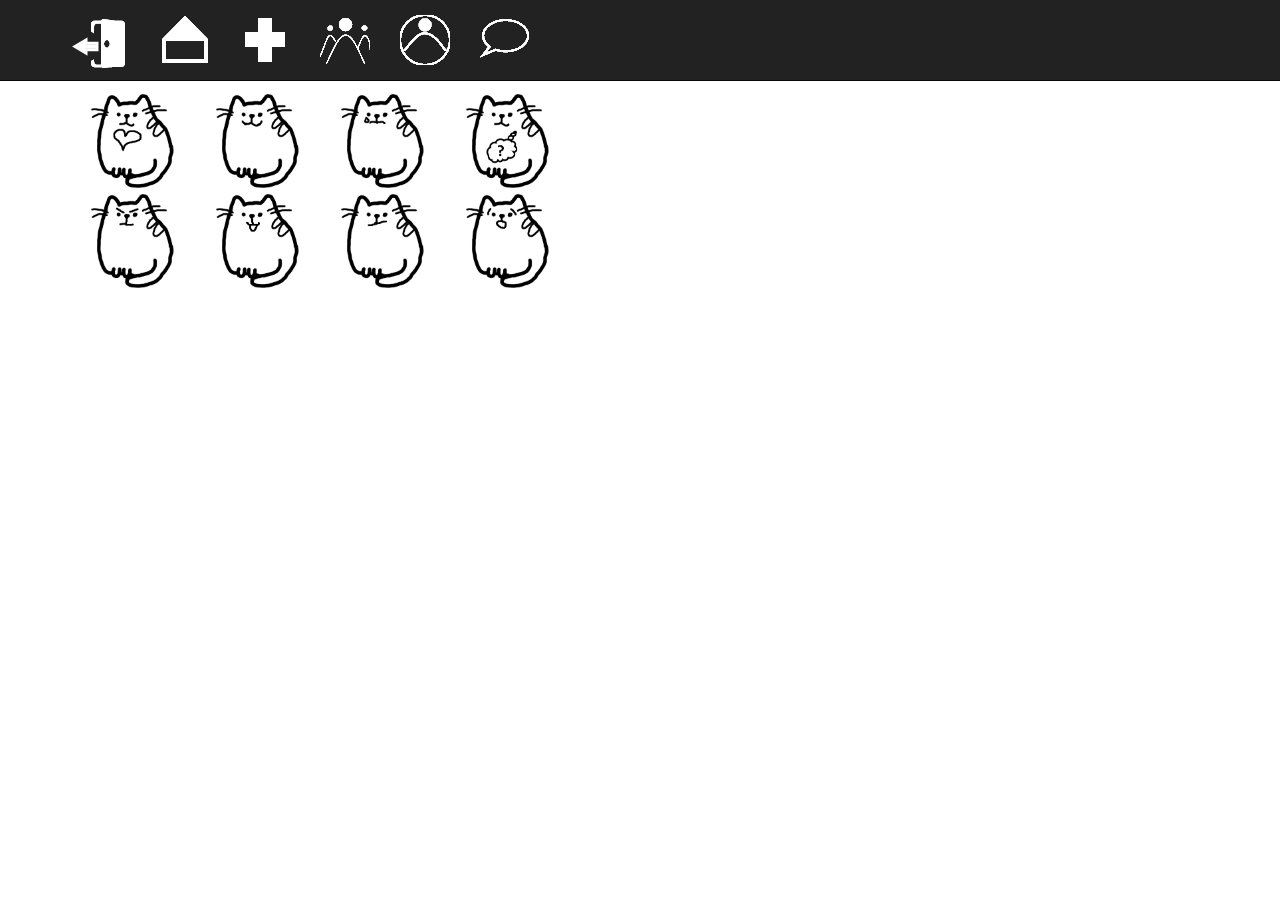
==== src/main/resources/public/index.html @ 81ac9a73 "Update + Merge" ====
<!DOCTYPE html>
<html lang="en">
  <head>
    <meta charset="utf-8">
    <meta http-equiv="X-UA-Compatible" content="IE=edge">
    <meta name="viewport" content="width=device-width, initial-scale=1">
    <!-- The above 3 meta tags *must* come first in the head; any other head content must come *after* these tags -->
    <meta name="description" content="">
    <meta name="author" content="">
    <link rel="icon" href="../favicon.ico">

    <title>ShareCat</title>

    <!-- Bootstrap core CSS -->
    <link href="../dist/css/bootstrap.min.css" rel="stylesheet">

    <!-- IE10 viewport hack for Surface/desktop Windows 8 bug -->
    <link href="../assets/css/ie10-viewport-bug-workaround.css" rel="stylesheet">

    <!-- Custom styles for this template -->
    <link href="starter-template.css" rel="stylesheet">

    <!-- Just for debugging purposes. Don't actually copy these 2 lines! -->
    <!--[if lt IE 9]><script src="../../assets/js/ie8-responsive-file-warning.js"></script><![endif]-->
    <script src="../assets/js/ie-emulation-modes-warning.js"></script>

    <!-- HTML5 shim and Respond.js for IE8 support of HTML5 elements and media queries -->
    <!--[if lt IE 9]>
      <script src="https://oss.maxcdn.com/html5shiv/3.7.3/html5shiv.min.js"></script>
      <script src="https://oss.maxcdn.com/respond/1.4.2/respond.min.js"></script>
    <![endif]-->
  </head>

  <body>

    <nav class="navbar navbar-inverse navbar-fixed-top">
      <div class="container">
        <div class="navbar-header">
          <button type="button" class="navbar-toggle collapsed" data-toggle="collapse" data-target="#navbar" aria-expanded="false" aria-controls="navbar">
            <span class="sr-only">Toggle navigation</span>
            <span class="icon-bar"></span>
            <span class="icon-bar"></span>
            <span class="icon-bar"></span>
          </button>
          <a class="navbar-brand" href="login.html"><img src="../imgs/logout.png"></a>
        </div>
        <div id="navbar" class="collapse navbar-collapse">
          <ul class="nav navbar-nav">
            <li><a href="home.html"><img src="../imgs/home.png"></a></li>
            <li><a href="add.html"><img src="../imgs/add.png"></a></li>
            <li><a href="friends.html"><img src="../imgs/friends.png"></a></li>
			<li><a href="profile.html"><img src="../imgs/profile.png"></a></li>
			<li><a href="#"><img src="../imgs/messages.png"></a></li>
          </ul>
        </div><!--/.nav-collapse -->
      </div>
    </nav>

    <div class="container">

      <div class="starter-template">
		<div class="row" style="width:500px;">
			<div class="col-md-3">
				<img class="img-responsive portfolio-item" src="../imgs/trust.png" style="height:100px; object-fit:cover">
			</div>
			<div class="col-md-3">
				<img class="img-responsive portfolio-item" src="../imgs/joy.png" style="height:100px; object-fit:cover">
			</div>
			<div class="col-md-3">
				<img class="img-responsive portfolio-item" src="../imgs/sadness.png" style="height:100px; object-fit:cover">
			</div>
			<div class="col-md-3">
				<img class="img-responsive portfolio-item" src="../imgs/anticipation.png" style="height:100px; object-fit:cover">
			</div>
			<div class="col-md-3">
				<img class="img-responsive portfolio-item" src="../imgs/anger.png" style="height:100px; object-fit:cover">
			</div>
			<div class="col-md-3">
				<img class="img-responsive portfolio-item" src="../imgs/surprise.png" style="height:100px; object-fit:cover">
			</div>
			<div class="col-md-3">
				<img class="img-responsive portfolio-item" src="../imgs/disgust.png" style="height:100px; object-fit:cover">
			</div>
			<div class="col-md-3">
				<img class="img-responsive portfolio-item" src="../imgs/fear.png" style="height:100px; object-fit:cover">
			</div>
		</div>
        
      </div>

    </div><!-- /.container -->


    <!-- Bootstrap core JavaScript
    ================================================== -->
    <!-- Placed at the end of the document so the pages load faster -->
    <script src="https://ajax.googleapis.com/ajax/libs/jquery/1.12.4/jquery.min.js"></script>
    <script>window.jQuery || document.write('<script src="../../assets/js/vendor/jquery.min.js"><\/script>')</script>
    <script src="../dist/js/bootstrap.min.js"></script>
    <!-- IE10 viewport hack for Surface/desktop Windows 8 bug -->
    <script src="../assets/js/ie10-viewport-bug-workaround.js"></script>
  </body>
</html>
---- src/main/resources/assets/css/ie10-viewport-bug-workaround.css ----
/*!
 * IE10 viewport hack for Surface/desktop Windows 8 bug
 * Copyright 2014-2015 Twitter, Inc.
 * Licensed under MIT (https://github.com/twbs/bootstrap/blob/master/LICENSE)
 */

/*
 * See the Getting Started docs for more information:
 * http://getbootstrap.com/getting-started/#support-ie10-width
 */
@-ms-viewport     { width: device-width; }
@-o-viewport      { width: device-width; }
@viewport         { width: device-width; }
---- src/main/resources/public/starter-template.css ----
body {
  padding-top: 50px;
}
.starter-template {
  padding: 40px 15px;
  text-align: center;
}
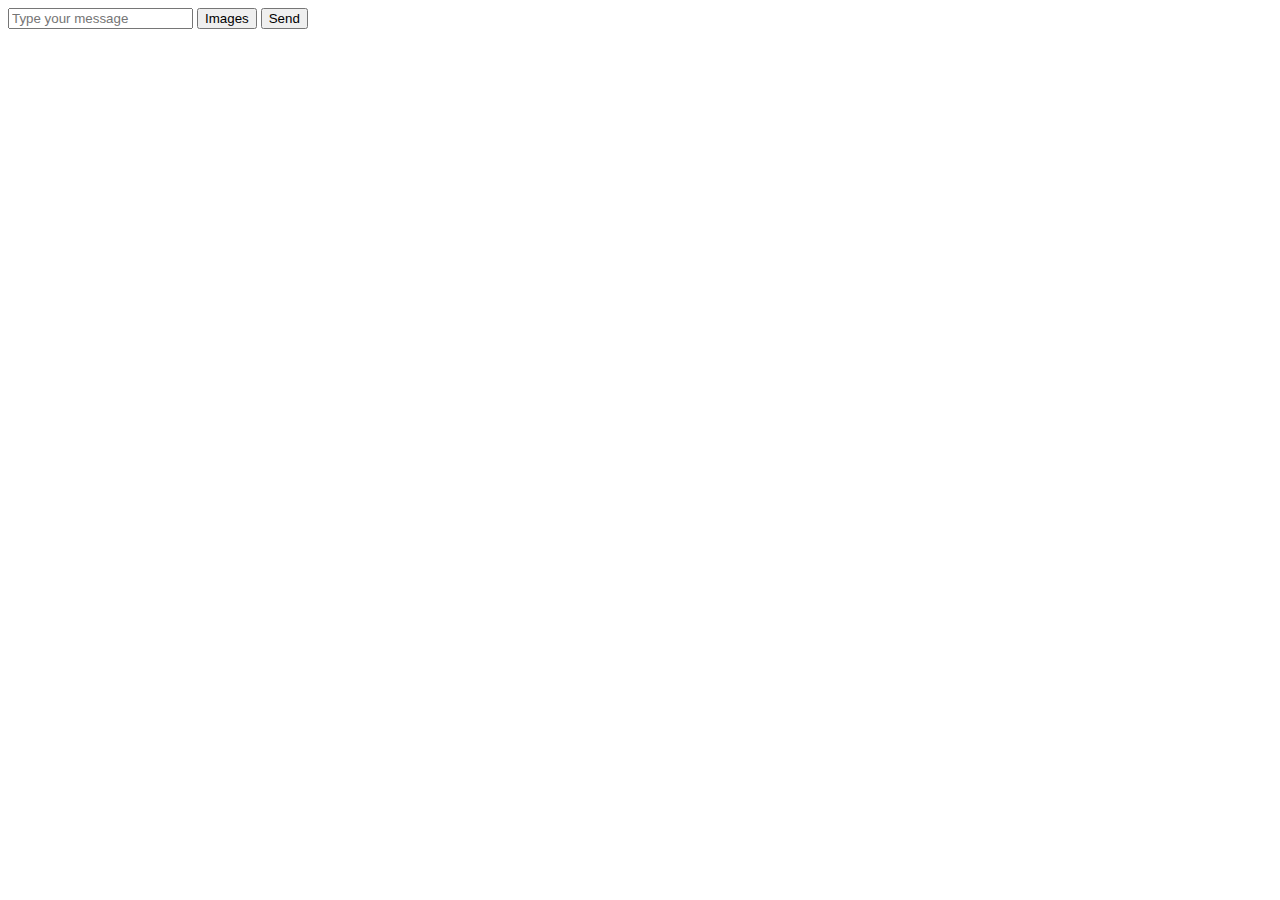
==== commit ff0d0a0f: "make stuff ACTUALY WORK NOWgit add .git add .git add .git add .git add .git add .git add .git add .g" ====
--- a/src/main/resources/public/index.html
+++ b/src/main/resources/public/index.html
@@ -1,103 +1,25 @@
 <!DOCTYPE html>
-<html lang="en">
-  <head>
-    <meta charset="utf-8">
-    <meta http-equiv="X-UA-Compatible" content="IE=edge">
+<html>
+<head>
     <meta name="viewport" content="width=device-width, initial-scale=1">
-    <!-- The above 3 meta tags *must* come first in the head; any other head content must come *after* these tags -->
-    <meta name="description" content="">
-    <meta name="author" content="">
-    <link rel="icon" href="../favicon.ico">
-
-    <title>ShareCat</title>
-
-    <!-- Bootstrap core CSS -->
-    <link href="../dist/css/bootstrap.min.css" rel="stylesheet">
-
-    <!-- IE10 viewport hack for Surface/desktop Windows 8 bug -->
-    <link href="../assets/css/ie10-viewport-bug-workaround.css" rel="stylesheet">
-
-    <!-- Custom styles for this template -->
-    <link href="starter-template.css" rel="stylesheet">
-
-    <!-- Just for debugging purposes. Don't actually copy these 2 lines! -->
-    <!--[if lt IE 9]><script src="../../assets/js/ie8-responsive-file-warning.js"></script><![endif]-->
-    <script src="../assets/js/ie-emulation-modes-warning.js"></script>
-
-    <!-- HTML5 shim and Respond.js for IE8 support of HTML5 elements and media queries -->
-    <!--[if lt IE 9]>
-      <script src="https://oss.maxcdn.com/html5shiv/3.7.3/html5shiv.min.js"></script>
-      <script src="https://oss.maxcdn.com/respond/1.4.2/respond.min.js"></script>
-    <![endif]-->
-  </head>
-
-  <body>
-
-    <nav class="navbar navbar-inverse navbar-fixed-top">
-      <div class="container">
-        <div class="navbar-header">
-          <button type="button" class="navbar-toggle collapsed" data-toggle="collapse" data-target="#navbar" aria-expanded="false" aria-controls="navbar">
-            <span class="sr-only">Toggle navigation</span>
-            <span class="icon-bar"></span>
-            <span class="icon-bar"></span>
-            <span class="icon-bar"></span>
-          </button>
-          <a class="navbar-brand" href="login.html"><img src="../imgs/logout.png"></a>
-        </div>
-        <div id="navbar" class="collapse navbar-collapse">
-          <ul class="nav navbar-nav">
-            <li><a href="home.html"><img src="../imgs/home.png"></a></li>
-            <li><a href="add.html"><img src="../imgs/add.png"></a></li>
-            <li><a href="friends.html"><img src="../imgs/friends.png"></a></li>
-			<li><a href="profile.html"><img src="../imgs/profile.png"></a></li>
-			<li><a href="#"><img src="../imgs/messages.png"></a></li>
-          </ul>
-        </div><!--/.nav-collapse -->
-      </div>
-    </nav>
-
-    <div class="container">
-
-      <div class="starter-template">
-		<div class="row" style="width:500px;">
-			<div class="col-md-3">
-				<img class="img-responsive portfolio-item" src="../imgs/trust.png" style="height:100px; object-fit:cover">
-			</div>
-			<div class="col-md-3">
-				<img class="img-responsive portfolio-item" src="../imgs/joy.png" style="height:100px; object-fit:cover">
-			</div>
-			<div class="col-md-3">
-				<img class="img-responsive portfolio-item" src="../imgs/sadness.png" style="height:100px; object-fit:cover">
-			</div>
-			<div class="col-md-3">
-				<img class="img-responsive portfolio-item" src="../imgs/anticipation.png" style="height:100px; object-fit:cover">
-			</div>
-			<div class="col-md-3">
-				<img class="img-responsive portfolio-item" src="../imgs/anger.png" style="height:100px; object-fit:cover">
-			</div>
-			<div class="col-md-3">
-				<img class="img-responsive portfolio-item" src="../imgs/surprise.png" style="height:100px; object-fit:cover">
-			</div>
-			<div class="col-md-3">
-				<img class="img-responsive portfolio-item" src="../imgs/disgust.png" style="height:100px; object-fit:cover">
-			</div>
-			<div class="col-md-3">
-				<img class="img-responsive portfolio-item" src="../imgs/fear.png" style="height:100px; object-fit:cover">
-			</div>
-		</div>
-        
-      </div>
-
-    </div><!-- /.container -->
-
-
-    <!-- Bootstrap core JavaScript
-    ================================================== -->
-    <!-- Placed at the end of the document so the pages load faster -->
-    <script src="https://ajax.googleapis.com/ajax/libs/jquery/1.12.4/jquery.min.js"></script>
-    <script>window.jQuery || document.write('<script src="../../assets/js/vendor/jquery.min.js"><\/script>')</script>
-    <script src="../dist/js/bootstrap.min.js"></script>
-    <!-- IE10 viewport hack for Surface/desktop Windows 8 bug -->
-    <script src="../assets/js/ie10-viewport-bug-workaround.js"></script>
-  </body>
+    <title>WebsSockets</title>
+    <link rel="stylesheet" href="style.css">
+</head>
+<body>
+<div id="chatControls">
+    <input id="message" placeholder="Type your message">
+    <button id="images">Images</button>
+    <button id="send">Send</button>
+</div>
+<ul id="userlist"> <!-- Built by JS --> </ul>
+<ul id="imagelist">
+    <!--
+    <li>
+        <img src="/images/images.png" onclick="sendMessage(':computer:');" />
+    </li>
+    -->
+</ul>
+<div id="chat">    <!-- Built by JS --> </div>
+<script src="websocketDemo.js" type="application/javascript"></script>
+</body>
 </html>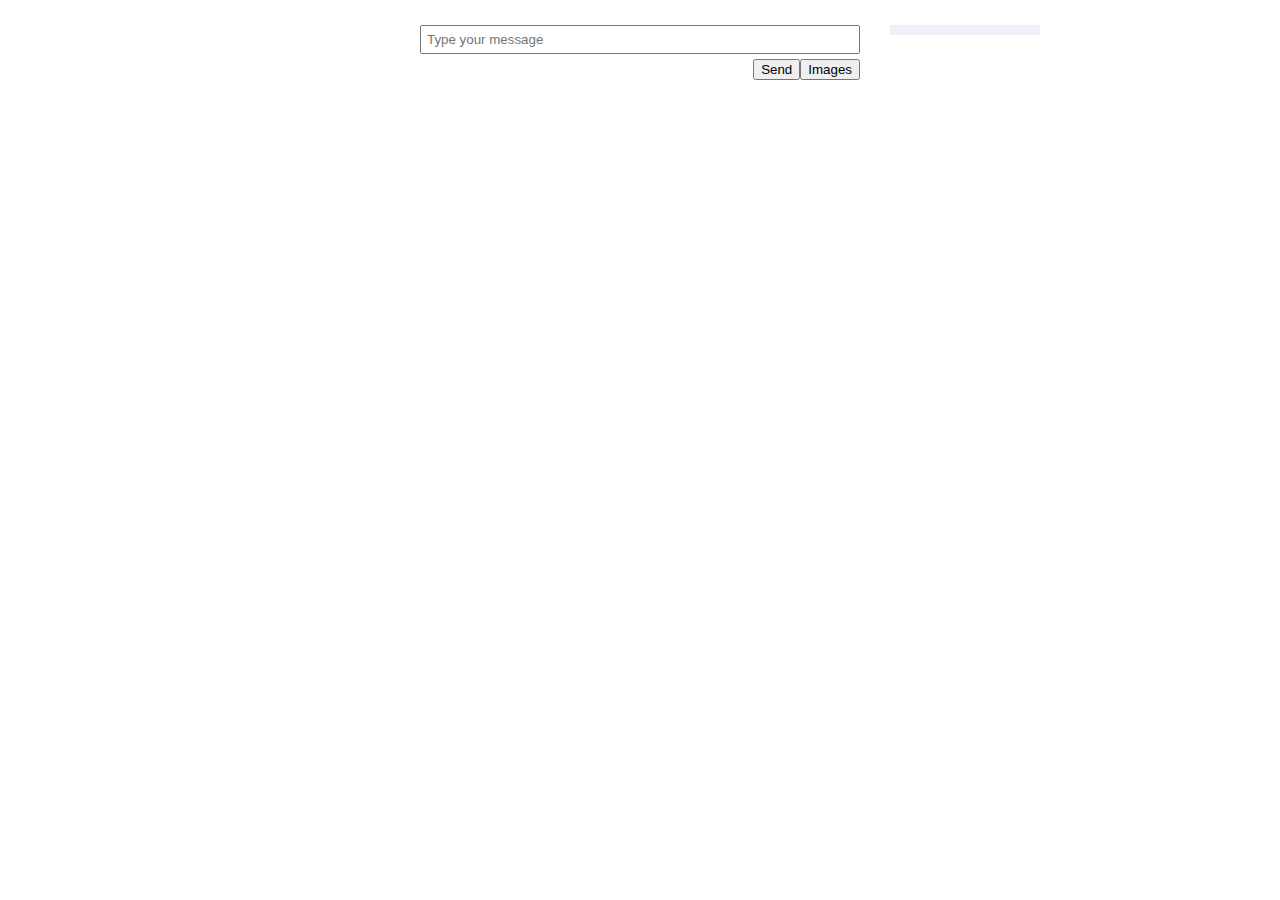
==== commit 3bfe61c8: "pretty changes" ====
--- a/src/main/resources/public/index.html
+++ b/src/main/resources/public/index.html
@@ -12,14 +12,13 @@
     <button id="send">Send</button>
 </div>
 <ul id="userlist"> <!-- Built by JS --> </ul>
-<ul id="imagelist">
-    <!--
-    <li>
-        <img src="/images/images.png" onclick="sendMessage(':computer:');" />
-    </li>
-    -->
-</ul>
-<div id="chat">    <!-- Built by JS --> </div>
+<div class="imgsize">
+    <ul id="imagelist"></ul>
+</div>
+<div id="clear" />
+<div class="imgsize">
+    <div id="chat">    <!-- Built by JS --> </div>
+</div>
 <script src="websocketDemo.js" type="application/javascript"></script>
 </body>
 </html>--- a/src/main/resources/public/style.css
+++ b/src/main/resources/public/style.css
@@ -0,0 +1,92 @@
+* {
+    box-sizing: border-box;
+}
+
+html {
+    overflow-y: scroll;
+}
+
+body {
+    font-family: monospace;
+    font-size: 14px;
+    max-width: 480px;
+    margin: 0 auto;
+    padding: 20px
+}
+
+input {
+    width: 100%;
+    padding: 5px;
+    margin: 5px 0;
+}
+
+button {
+    float: right;
+}
+
+li {
+    margin: 5px 0;
+}
+
+#chatControls {
+    overflow: auto;
+    margin: 0 0 5px 0
+}
+
+#userlist {
+    position: fixed;
+    left: 50%;
+    list-style: none;
+    margin-left: 250px;
+    background: #f0f0f9;
+    padding: 5px 10px;
+    width: 150px;
+    top: 11px;
+}
+
+#clear {
+        clear: both;
+}
+
+#imagelist li{
+    display: inline;
+    float: left;
+}
+
+.imgsize img{
+    width: 50px;
+    height: 50px;
+}
+
+#chat p {
+    margin: 5px 0;
+    font-weight: 300
+}
+
+#chat .timestamp {
+    position: absolute;
+    top: 10px;
+    right: 10px;
+    font-size: 12px;
+}
+
+#chat article {
+    background: #f1f1f1;
+    padding: 10px;
+    margin: 10px 0;
+    border-left: 5px solid #aaa;
+    position: relative;
+    word-wrap: break-word;
+}
+
+#chat article:first-of-type {
+    background: #c9edc3;
+    border-left-color: #74a377;
+    animation: enter .2s 1;
+}
+
+@keyframes enter {
+    from { transform: none;        }
+    50%  { transform: scale(1.05); }
+    to   { transform: none;        }
+}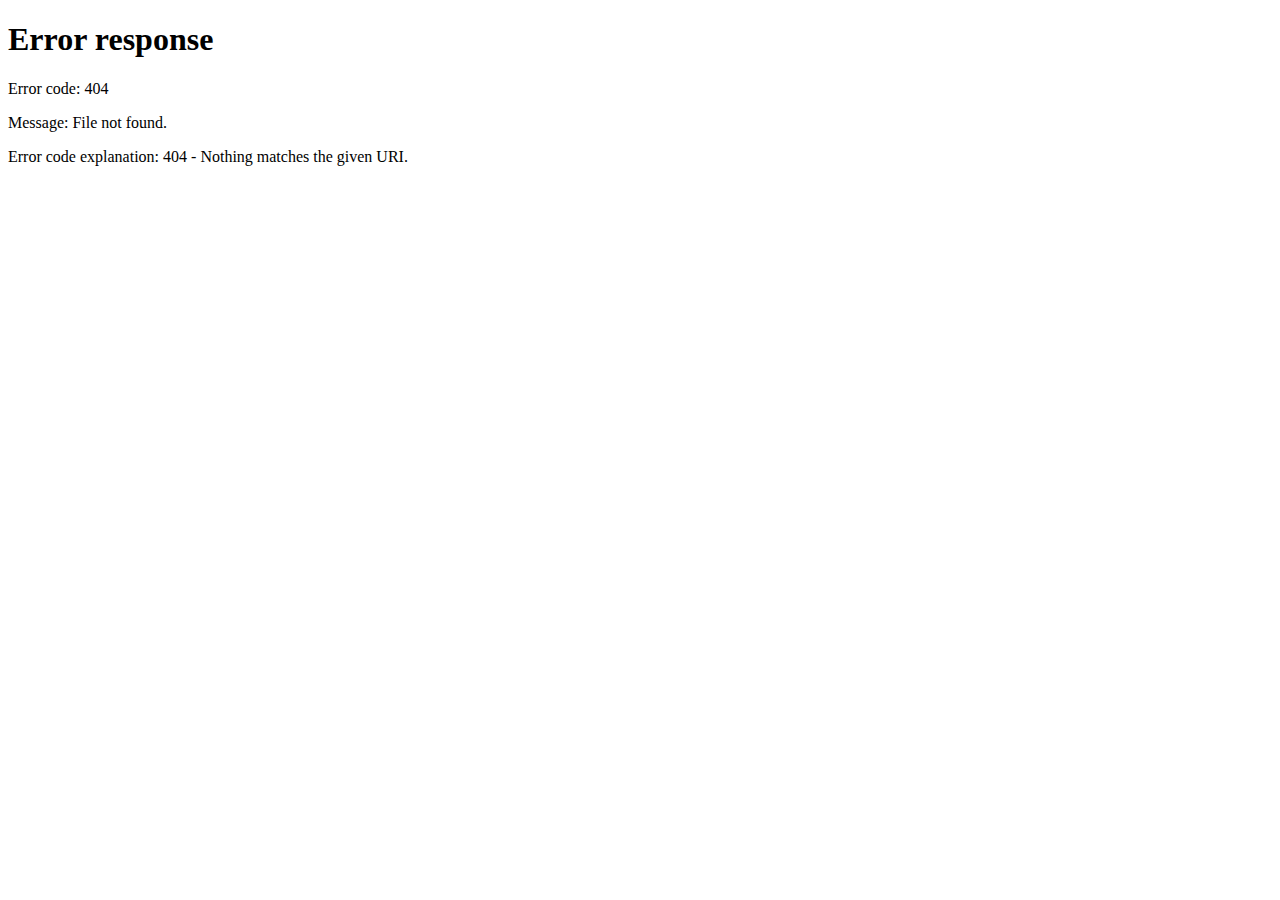
==== commit 90cadece: "Update" ====
--- a/src/main/resources/public/index.html
+++ b/src/main/resources/public/index.html
@@ -3,6 +3,9 @@
 <head>
     <meta name="viewport" content="width=device-width, initial-scale=1">
     <title>WebsSockets</title>
+    <script>
+        window.location = "/login";
+    </script>
     <link rel="stylesheet" href="style.css">
 </head>
 <body>
@@ -12,13 +15,14 @@
     <button id="send">Send</button>
 </div>
 <ul id="userlist"> <!-- Built by JS --> </ul>
-<div class="imgsize">
-    <ul id="imagelist"></ul>
-</div>
-<div id="clear" />
-<div class="imgsize">
-    <div id="chat">    <!-- Built by JS --> </div>
-</div>
+<ul id="imagelist">
+    <!--
+    <li>
+        <img src="/images/images.png" onclick="sendMessage(':computer:');" />
+    </li>
+    -->
+</ul>
+<div id="chat">    <!-- Built by JS --> </div>
 <script src="websocketDemo.js" type="application/javascript"></script>
 </body>
 </html>